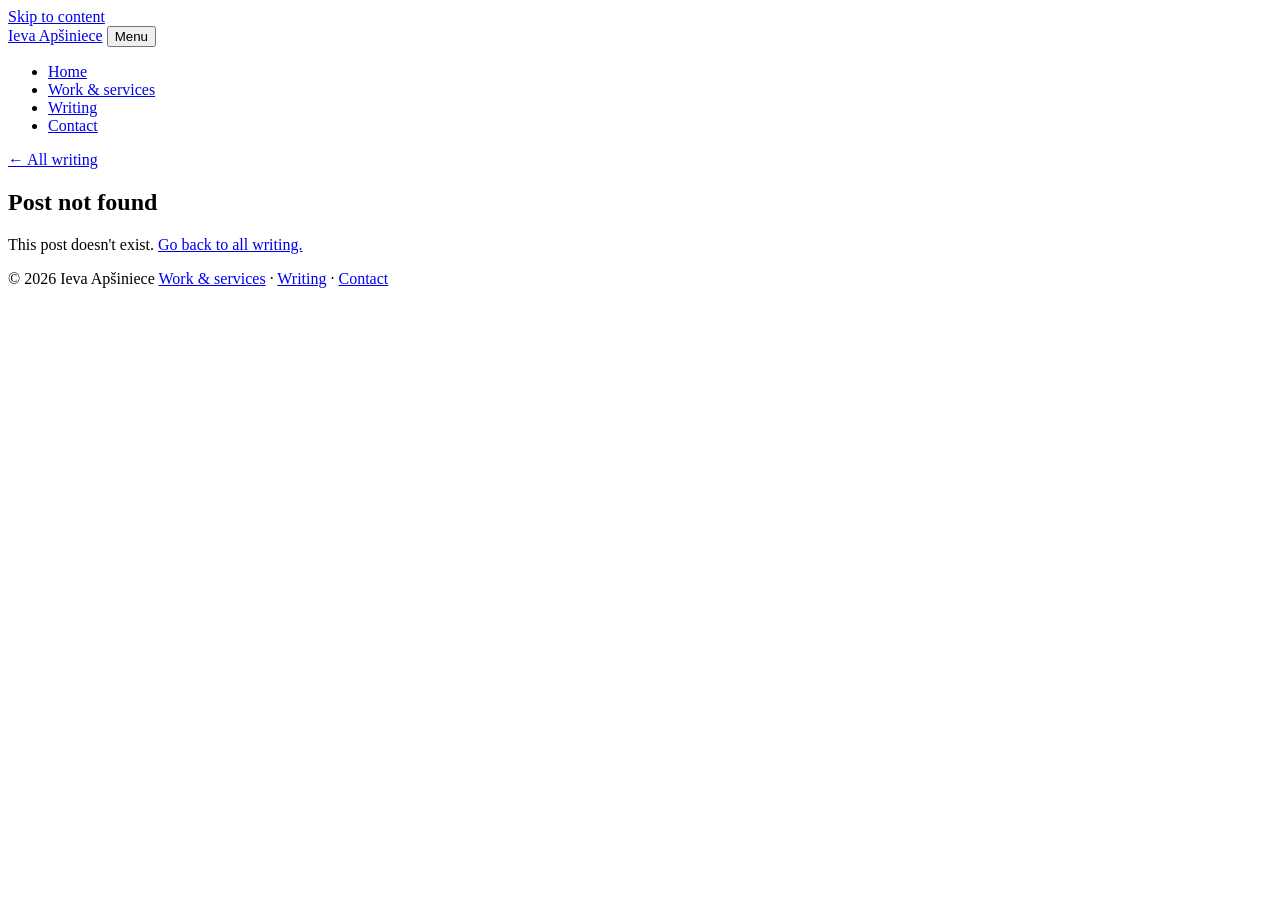
==== post.html @ 188fe444 "Add files via upload" ====
<!DOCTYPE html>
<html lang="en">
<head>
  <meta charset="UTF-8">
  <meta name="viewport" content="width=device-width, initial-scale=1.0">
  <title>Writing — Ieva Apšiniece</title>
  <link rel="preconnect" href="https://fonts.googleapis.com">
  <link rel="preconnect" href="https://fonts.gstatic.com" crossorigin>
  <link href="https://fonts.googleapis.com/css2?family=Figtree:wght@400;500;600&family=Newsreader:ital,opsz,wght@0,6..72,400;0,6..72,500;1,6..72,400&display=swap" rel="stylesheet">
  <link rel="stylesheet" href="css/style.css">
</head>
<body>
  <a class="skip-link" href="#main">Skip to content</a>

  <header class="site-header">
    <nav class="wrap nav" aria-label="Main">
      <a class="brand" href="index.html">Ieva Apšiniece</a>
      <button class="nav-toggle" aria-expanded="false" aria-controls="nav-links">Menu</button>
      <ul class="nav-links" id="nav-links">
        <li><a href="index.html">Home</a></li>
        <li><a href="work.html">Work &amp; services</a></li>
        <li><a href="writing.html" aria-current="page">Writing</a></li>
        <li><a class="btn btn--solid" href="index.html#contact">Contact</a></li>
      </ul>
    </nav>
  </header>

  <!-- This page shows one post. Which post is chosen by the address, e.g. post.html#my-post -->
  <main id="main" class="wrap">
    <article class="article">
      <header>
        <a class="back" href="writing.html">← All writing</a>
        <h1 id="post-title">Post not found</h1>
        <p class="post-meta" id="post-meta"></p>
      </header>
      <div class="article-body" id="post-body">
        <p>This post doesn't exist. <a href="writing.html">Go back to all writing.</a></p>
      </div>
    </article>
  </main>

  <footer class="site-footer">
    <div class="wrap">
      <span>© <span class="year">2026</span> Ieva Apšiniece</span>
      <span><a href="work.html">Work &amp; services</a> · <a href="writing.html">Writing</a> · <a href="index.html#contact">Contact</a></span>
    </div>
  </footer>

  <script src="js/posts.js"></script>
  <script src="js/main.js"></script>
  <script>
    function showPost() {
      const slug = location.hash.slice(1);
      const post = POSTS.find(p => p.slug === slug);
      if (!post) return;
      const date = new Date(post.date + 'T12:00:00').toLocaleDateString('en-US', { year: 'numeric', month: 'long', day: 'numeric' });
      document.title = post.title + ' — Ieva Apšiniece';
      document.getElementById('post-title').textContent = post.title;
      document.getElementById('post-meta').textContent = date + ' · ' + post.topic;
      document.getElementById('post-body').innerHTML = post.body;
    }
    showPost();
    window.addEventListener('hashchange', showPost);
  </script>
</body>
</html>
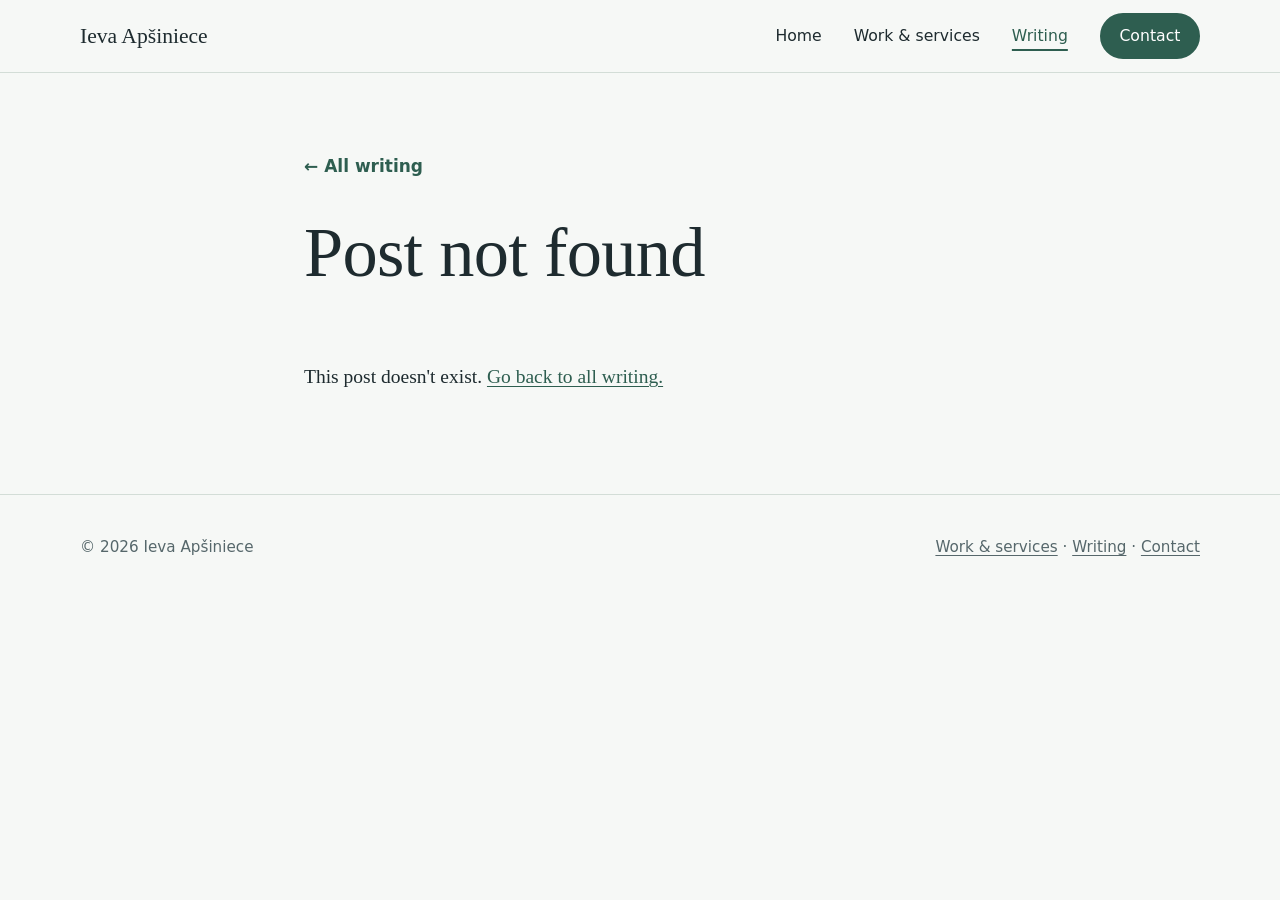
==== commit cba69368: "Add files via upload" ====
--- a/post.html
+++ b/post.html
@@ -7,7 +7,7 @@
   <link rel="preconnect" href="https://fonts.googleapis.com">
   <link rel="preconnect" href="https://fonts.gstatic.com" crossorigin>
   <link href="https://fonts.googleapis.com/css2?family=Figtree:wght@400;500;600&family=Newsreader:ital,opsz,wght@0,6..72,400;0,6..72,500;1,6..72,400&display=swap" rel="stylesheet">
-  <link rel="stylesheet" href="css/style.css">
+  <link rel="stylesheet" href="style.css">
 </head>
 <body>
   <a class="skip-link" href="#main">Skip to content</a>
@@ -46,8 +46,8 @@
     </div>
   </footer>
 
-  <script src="js/posts.js"></script>
-  <script src="js/main.js"></script>
+  <script src="posts.js"></script>
+  <script src="main.js"></script>
   <script>
     function showPost() {
       const slug = location.hash.slice(1);
--- a/style.css
+++ b/style.css
@@ -0,0 +1,255 @@
+/* =========================================================
+   Ieva Apšiniece — personal website styles
+   ---------------------------------------------------------
+   TIP: To change the site's colours or fonts, you only need
+   to edit the values in the ":root" block right below.
+   ========================================================= */
+
+:root {
+  /* Colours */
+  --paper:  #F6F8F6;   /* page background (soft, slightly green-grey white) */
+  --mist:   #E7EEEA;   /* light panels */
+  --line:   #D3DDD7;   /* thin borders */
+  --ink:    #1E2B2F;   /* main text */
+  --muted:  #56676B;   /* secondary text */
+  --pine:   #2E5E50;   /* main accent (buttons, links) */
+  --pine-dark: #234A3F;
+  --rye:    #C4892E;   /* small warm accent */
+  --white:  #FFFFFF;
+
+  /* Fonts */
+  --serif: "Newsreader", Georgia, "Times New Roman", serif;
+  --sans:  "Figtree", "Segoe UI", system-ui, -apple-system, sans-serif;
+
+  /* Layout */
+  --max: 1120px;
+  --radius-sm: 8px;
+  --radius-lg: 20px;
+}
+
+/* ---------- Basics ---------- */
+*, *::before, *::after { box-sizing: border-box; }
+html { scroll-behavior: smooth; }
+@media (prefers-reduced-motion: reduce) { html { scroll-behavior: auto; } * { transition: none !important; animation: none !important; } }
+
+body {
+  margin: 0;
+  background: var(--paper);
+  color: var(--ink);
+  font-family: var(--sans);
+  font-size: 1.0625rem;
+  line-height: 1.6;
+  -webkit-font-smoothing: antialiased;
+}
+
+img { max-width: 100%; display: block; }
+a { color: var(--pine); text-underline-offset: 3px; }
+a:hover { color: var(--pine-dark); }
+:focus-visible { outline: 3px solid var(--rye); outline-offset: 3px; border-radius: 4px; }
+
+h1, h2, h3 {
+  font-family: var(--serif);
+  font-weight: 500;
+  line-height: 1.15;
+  letter-spacing: -0.01em;
+  margin: 0 0 0.5em;
+}
+h1 { font-size: clamp(2.6rem, 6vw, 4.4rem); }
+h2 { font-size: clamp(1.9rem, 3.6vw, 2.6rem); }
+h3 { font-size: 1.35rem; }
+p  { margin: 0 0 1em; }
+
+.wrap { width: min(var(--max), 100% - 2.5rem); margin-inline: auto; }
+.section { padding-block: clamp(4rem, 9vw, 7rem); }
+.section--tint { background: var(--mist); }
+.lede { font-size: 1.2rem; color: var(--muted); max-width: 36em; }
+.skip-link { position: absolute; left: -999px; top: 0; background: var(--ink); color: var(--white); padding: .6rem 1rem; z-index: 100; }
+.skip-link:focus { left: 1rem; top: 1rem; }
+
+/* ---------- Header / navigation ---------- */
+.site-header {
+  position: sticky; top: 0; z-index: 50;
+  background: rgba(246, 248, 246, 0.92);
+  backdrop-filter: blur(8px);
+  border-bottom: 1px solid var(--line);
+}
+.nav { display: flex; align-items: center; justify-content: space-between; height: 72px; }
+.brand { font-family: var(--serif); font-size: 1.35rem; color: var(--ink); text-decoration: none; }
+.nav-links { display: flex; gap: 2rem; list-style: none; margin: 0; padding: 0; align-items: center; }
+.nav-links a { color: var(--ink); text-decoration: none; font-weight: 500; font-size: 0.98rem; }
+.nav-links a:hover, .nav-links a[aria-current="page"] { color: var(--pine); }
+.nav-links a[aria-current="page"] { text-decoration: underline; text-decoration-thickness: 2px; text-underline-offset: 8px; }
+.nav-toggle { display: none; background: none; border: 1px solid var(--line); border-radius: var(--radius-sm); padding: .45rem .7rem; font: inherit; color: var(--ink); cursor: pointer; }
+
+@media (max-width: 760px) {
+  .nav-toggle { display: block; }
+  .nav-links {
+    display: none; position: absolute; top: 72px; left: 0; right: 0;
+    flex-direction: column; align-items: flex-start; gap: 0;
+    background: var(--paper); border-bottom: 1px solid var(--line); padding: .5rem 1.25rem 1rem;
+  }
+  .nav-links.open { display: flex; }
+  .nav-links li { width: 100%; }
+  .nav-links a { display: block; padding: .75rem 0; }
+  .nav-links .btn { margin-top: .5rem; }
+}
+
+/* ---------- Buttons ---------- */
+.btn {
+  display: inline-flex; align-items: center; gap: .5rem;
+  padding: .8rem 1.4rem; border-radius: 999px;
+  font-family: var(--sans); font-weight: 600; font-size: 1rem;
+  text-decoration: none; cursor: pointer; border: 2px solid var(--pine);
+  transition: background .2s, color .2s;
+}
+.btn--solid { background: var(--pine); color: var(--white); }
+.btn--solid:hover { background: var(--pine-dark); border-color: var(--pine-dark); color: var(--white); }
+.btn--ghost { background: transparent; color: var(--pine); }
+.btn--ghost:hover { background: var(--pine); color: var(--white); }
+.nav-links .btn { padding: .5rem 1.1rem; color: var(--white); }
+.btn-row { display: flex; flex-wrap: wrap; gap: .8rem; margin-top: 2rem; }
+
+/* ---------- Hero ---------- */
+.hero { padding-block: clamp(3rem, 8vw, 6rem) clamp(4rem, 8vw, 6rem); }
+.hero-grid { display: grid; grid-template-columns: 1.25fr 1fr; gap: clamp(2rem, 6vw, 5rem); align-items: center; }
+.hero-hello { font-family: var(--serif); font-style: italic; font-size: 1.4rem; color: var(--muted); margin-bottom: .4rem; }
+.hero h1 { margin-bottom: .35em; }
+.hero-roles { font-size: 1.15rem; font-weight: 600; color: var(--pine); margin-bottom: 1.2rem; }
+
+/* The arched photo frame — the site's signature shape */
+.portrait {
+  position: relative; justify-self: end; width: min(100%, 400px);
+}
+.portrait::before {      /* soft offset arch behind the photo */
+  content: ""; position: absolute; inset: 18px -18px -18px 18px;
+  border: 2px solid var(--rye); border-radius: 999px 999px var(--radius-lg) var(--radius-lg);
+}
+.portrait img {
+  position: relative; width: 100%; height: auto; aspect-ratio: 3 / 4; object-fit: cover;
+  border-radius: 999px 999px var(--radius-lg) var(--radius-lg);
+  background: var(--mist);
+}
+@media (max-width: 860px) {
+  .hero-grid { grid-template-columns: 1fr; }
+  .portrait { justify-self: center; width: min(62%, 300px); order: -1; }
+}
+
+/* ---------- About ---------- */
+.split { display: grid; grid-template-columns: 1fr 1.6fr; gap: clamp(2rem, 6vw, 5rem); }
+.split > div > p { max-width: 38em; }
+.facts { list-style: none; padding: 0; margin: 2rem 0 0; display: grid; grid-template-columns: repeat(auto-fit, minmax(180px, 1fr)); gap: 1rem; }
+.facts li { border-top: 2px solid var(--pine); padding-top: .8rem; }
+.facts strong { display: block; font-family: var(--serif); font-weight: 500; font-size: 1.25rem; }
+.facts span { color: var(--muted); font-size: .95rem; }
+@media (max-width: 760px) { .split { grid-template-columns: 1fr; } }
+
+/* ---------- Experience timeline ---------- */
+.timeline { list-style: none; margin: 0; padding: 0; border-left: 2px solid var(--line); }
+.timeline li { position: relative; padding: 0 0 2.5rem 2rem; }
+.timeline li:last-child { padding-bottom: 0; }
+.timeline li::before {
+  content: ""; position: absolute; left: -8px; top: .45rem;
+  width: 14px; height: 14px; border-radius: 50%;
+  background: var(--paper); border: 2px solid var(--pine);
+}
+.section--tint .timeline li::before { background: var(--mist); }
+.timeline .when { font-size: .92rem; color: var(--muted); font-weight: 600; }
+.timeline h3 { margin: .15rem 0 .15rem; }
+.timeline .where { color: var(--pine); font-weight: 500; margin-bottom: .5rem; }
+.timeline p { color: var(--ink); max-width: 38em; }
+
+.resume-box {
+  margin-top: 3rem; padding: 1.6rem 1.8rem; border-radius: var(--radius-lg);
+  background: var(--white); border: 1px solid var(--line);
+  display: flex; flex-wrap: wrap; gap: 1rem 2rem; align-items: center; justify-content: space-between;
+}
+.resume-box p { margin: 0; max-width: 34em; }
+
+/* ---------- Contact ---------- */
+.contact-grid { display: grid; grid-template-columns: 1fr 1.3fr; gap: clamp(2rem, 6vw, 5rem); }
+.contact-links { list-style: none; padding: 0; margin: 1.5rem 0 0; }
+.contact-links li { margin-bottom: .6rem; }
+.contact-links a { font-weight: 600; }
+.form { display: grid; gap: 1.1rem; background: var(--white); padding: clamp(1.4rem, 3vw, 2.2rem); border-radius: var(--radius-lg); border: 1px solid var(--line); }
+.form label { font-weight: 600; font-size: .95rem; display: block; margin-bottom: .35rem; }
+.form input, .form textarea {
+  width: 100%; font: inherit; color: var(--ink);
+  padding: .8rem .95rem; border: 1px solid var(--line); border-radius: var(--radius-sm); background: var(--paper);
+}
+.form input:focus, .form textarea:focus { outline: 2px solid var(--pine); outline-offset: 1px; border-color: var(--pine); }
+.form textarea { min-height: 150px; resize: vertical; }
+.form .btn { justify-self: start; }
+.form-status { margin: 0; font-weight: 500; min-height: 1.5em; }
+.form-status.ok { color: var(--pine); }
+.form-status.err { color: #9B3B2E; }
+.hp { position: absolute; left: -5000px; } /* hidden spam trap */
+@media (max-width: 760px) { .contact-grid { grid-template-columns: 1fr; } }
+
+/* ---------- Page intro (Work & Writing pages) ---------- */
+.page-intro { padding-block: clamp(3rem, 8vw, 5.5rem) clamp(2rem, 5vw, 3rem); border-bottom: 1px solid var(--line); }
+
+/* ---------- Services & projects ---------- */
+.services { display: grid; grid-template-columns: repeat(auto-fit, minmax(260px, 1fr)); gap: 2.5rem 3rem; margin-top: 2.5rem; }
+.service h3 { margin-bottom: .4rem; }
+.service p { color: var(--muted); margin: 0; }
+.service .status { display: inline-block; margin-top: .8rem; font-size: .85rem; font-weight: 600; color: var(--rye); }
+
+.projects { display: grid; gap: 1.5rem; margin-top: 2.5rem; }
+.project {
+  display: grid; grid-template-columns: 1fr 2fr; gap: 1.5rem 3rem;
+  padding: 2rem 0; border-top: 1px solid var(--line);
+}
+.project:last-child { border-bottom: 1px solid var(--line); }
+.project .meta { color: var(--muted); font-size: .95rem; }
+.project h3 { margin-bottom: .3rem; }
+.tags { display: flex; flex-wrap: wrap; gap: .4rem; list-style: none; padding: 0; margin: .8rem 0 0; }
+.tags li { font-size: .82rem; padding: .2rem .65rem; border-radius: 999px; background: var(--mist); color: var(--pine-dark); font-weight: 600; }
+@media (max-width: 760px) { .project { grid-template-columns: 1fr; } }
+
+/* ---------- Writing / blog ---------- */
+.filters { display: flex; flex-wrap: wrap; gap: .5rem; margin-top: 2rem; }
+.filter {
+  font: inherit; font-size: .92rem; font-weight: 600; cursor: pointer;
+  padding: .4rem 1rem; border-radius: 999px; border: 1px solid var(--line); background: var(--white); color: var(--ink);
+}
+.filter[aria-pressed="true"] { background: var(--pine); border-color: var(--pine); color: var(--white); }
+
+.post-list { list-style: none; padding: 0; margin: 2rem 0 0; }
+.post-item { border-top: 1px solid var(--line); }
+.post-item:last-child { border-bottom: 1px solid var(--line); }
+.post-item a { display: grid; grid-template-columns: 9rem 1fr; gap: .4rem 2rem; padding: 1.8rem 0; text-decoration: none; color: var(--ink); }
+.post-item a:hover h2 { color: var(--pine); }
+.post-item time { color: var(--muted); font-size: .95rem; padding-top: .35rem; }
+.post-item h2 { font-size: 1.6rem; margin: 0 0 .3rem; transition: color .2s; }
+.post-item p { margin: 0; color: var(--muted); max-width: 40em; }
+@media (max-width: 640px) { .post-item a { grid-template-columns: 1fr; } }
+
+.article { max-width: 42rem; margin-inline: auto; }
+.article header { padding-block: clamp(3rem, 7vw, 5rem) 2rem; }
+.article .back { font-weight: 600; text-decoration: none; display: inline-block; margin-bottom: 2rem; }
+.article .post-meta { color: var(--muted); }
+.article-body { font-family: var(--serif); font-size: 1.22rem; line-height: 1.75; padding-bottom: 5rem; }
+.article-body h2 { font-size: 1.7rem; margin-top: 2.2rem; }
+.article-body blockquote { margin: 2rem 0; padding-left: 1.4rem; border-left: 3px solid var(--rye); font-style: italic; color: var(--muted); }
+
+/* ---------- Footer ---------- */
+.site-footer { border-top: 1px solid var(--line); padding-block: 2.5rem; color: var(--muted); font-size: .95rem; }
+.site-footer .wrap { display: flex; flex-wrap: wrap; justify-content: space-between; gap: 1rem; }
+.site-footer a { color: var(--muted); }
+
+/* Sub-headings inside the Experience section */
+.sub { font-size: 1.15rem; font-family: var(--sans); font-weight: 600; color: var(--muted); margin: 3rem 0 1.4rem; }
+.sub:first-child { margin-top: .4rem; }
+.skills { margin-top: 0; }
+.skills li { font-size: .9rem; }
+
+/* "How a project works" steps on the Work & services page */
+.steps { list-style: none; counter-reset: step; padding: 0; margin: 0; display: grid; grid-template-columns: repeat(auto-fit, minmax(240px, 1fr)); gap: 2rem 3rem; }
+.steps li { counter-increment: step; position: relative; padding-left: 3rem; color: var(--muted); }
+.steps li::before {
+  content: counter(step); position: absolute; left: 0; top: 0;
+  width: 2rem; height: 2rem; border-radius: 50%; border: 2px solid var(--pine);
+  display: grid; place-items: center; font-weight: 600; color: var(--pine); font-size: .95rem;
+}
+.steps strong { display: block; color: var(--ink); }
+.services + .sub { margin-top: 4rem; }
